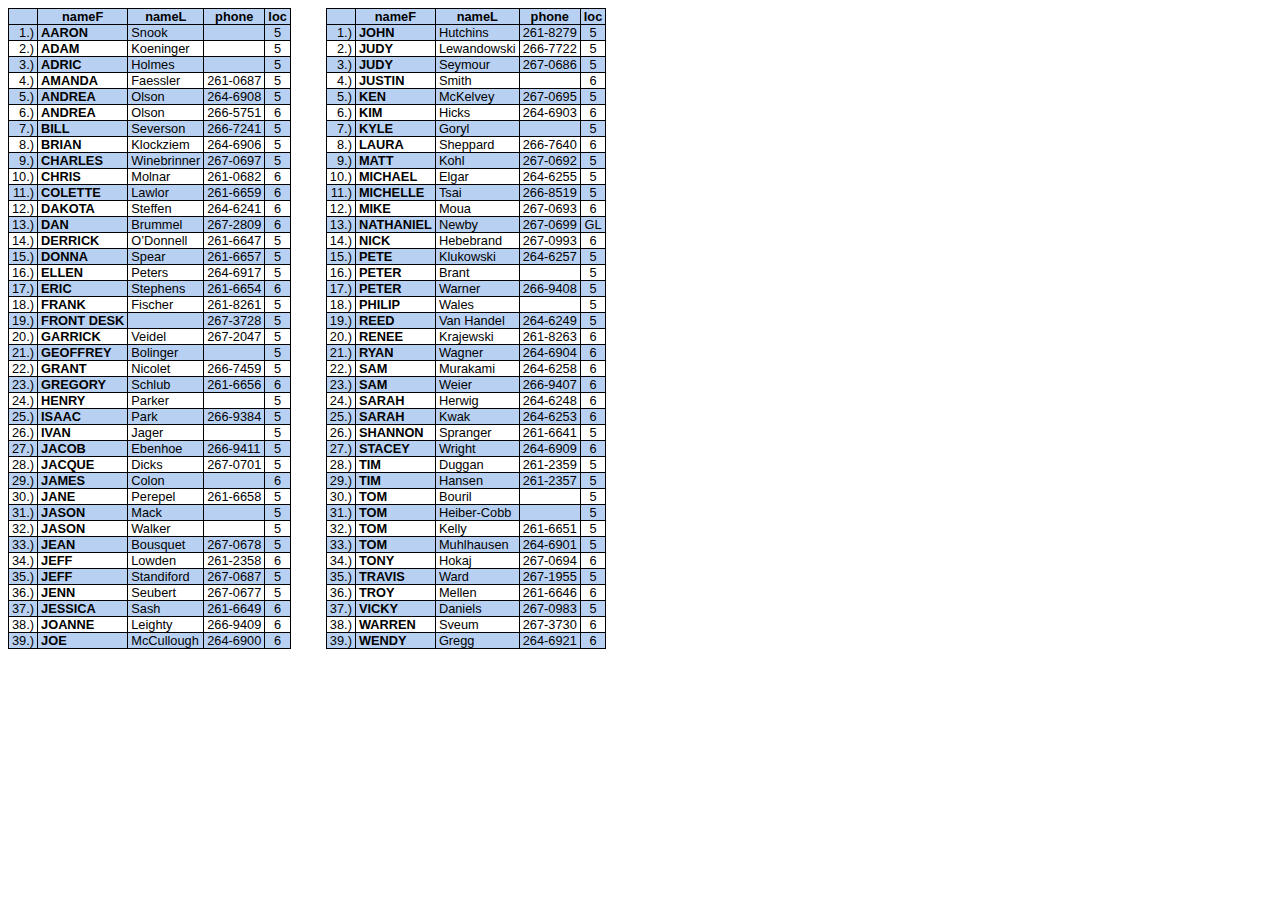
==== index.html @ 31a06687 "javascript version of staff list using AJAX request" ====
<!DOCTYPE html>
<html lang="en" dir="ltr">
  <head>
    <meta charset="utf-8">
    <title>JSON Sandbox</title>
    <style type="text/css" media="screen">
      body {font-family: sans-serif; font-size: .8rem; background: #ffffff;}
      table {border-collapse: collapse;counter-reset: item;}
      tr:nth-child(odd){background: #b8d1f3;}
      th,td {border: thin solid;}
      th,td {padding: 0 3px;}
      li > *:first-child,
      tr > td:first-child + td {font-weight: bold; text-transform: uppercase;}
      .count {counter-increment: item; text-align: right;}
      .count:before {content: counter(item)'.)'}
      .loc {text-align: center;}
    </style>
  </head>
  <body>
    <table style="float: left; margin-right: 35px;">
      <thead>
        <tr><th></th><th>nameF</th><th>nameL</th><th>phone</th><th>loc</th></tr>
      </thead>
      <tbody id="people1"></tbody>
    </table>
    <table style="float: left;">
      <thead>
        <tr><th></th><th>nameF</th><th>nameL</th><th>phone</th><th>loc</th></tr>
      </thead>
      <tbody id="people2"></tbody>
    </table>
    <div style="clear: both;"></div>

    <!-- ul id="people"></ul -->
    <script type="text/javascript">
      /*
      var person = {
        name: "Thomas",
        age: 65,
        address:{
          street: "5 Main St.",
          city: "Monona"
        },
        pets:["Riley", "Ginger"]
      }

      // person = JSON.stringify(person);
      // person = JSON.parse(person);

      var people = [
        {
          nameF: "Aaron",
          nameL: "Bender",
          phone: "261-6645",
          loc: 6
        },
        {
          nameF: "Aaron",
          nameL: "Snook",
          phone: null,
          loc: 5
        },
        {
          nameF: "Charles",
          nameL: "Winebrinner",
          phone: "267-0697",
          loc: 5
        }
      ]

      // console.log(people[1].loc);
      var output = '';
      for(var i = 0; i < people.length; i++) {
        // console.log(people[i].nameL);
        output += '<li><span>' + people[i].nameF + '</span> <span>' + people[i].nameL + '</span></li>';
      }
      document.getElementById('people').innerHTML = output;
      */
      function staffGroup(people, i) {
        return `
          <tr>
            <td class="count"></td>
            <td><span>${people[i].nameF}</span></td>
            <td>${people[i].nameL ? people[i].nameL : ''}</td>
            <td>${(people[i].phone && people[i].phone.length == 8) ? people[i].phone : ''}</td>
            <td class="loc">${people[i].loc}</td>
          </tr>
          `
      }

      var xhttp = new XMLHttpRequest();
      xhttp.onreadystatechange = function() {
         if (this.readyState == 4 && this.status == 200) {
//            // Typical action to be performed when the document is ready:
  //          document.getElementById("demo").innerHTML = xhttp.responseText;
            // console.log(xhttp.responseText);
            var response = JSON.parse(xhttp.responseText);
            var people = response.people;
// console.log(people.slice(1, (people.length / 2)+1));
            var peopleFirstHalf = people.slice(1, Math.round(people.length / 2)); //+1)
// console.log(peopleFirstHalf);
            var peopleSecondHalf = people.slice(Math.round(people.length / 2));
// console.log(peopleSecondHalf);
            var output = '';
//            for(var i = 0; i < people.length; i++) {
            for(var i = 0; i < peopleFirstHalf.length; i++) {
              // console.log(people[i].nameL);
              // output += '<li><span>' + people[i].nameF + '</span> <span>' + people[i].nameL + '</span></li>';
              output += staffGroup(peopleFirstHalf, i);
              // `
              //   <tr>
              //     <td class="count"></td>
              //     <td><span>${people[i].nameF}</span></td>
              //     <td>${people[i].nameL ? people[i].nameL : ''}</td>
              //     <td>${(people[i].phone && people[i].phone.length == 8) ? people[i].phone : ''}</td>
              //     <td class="loc">${people[i].loc}</td>
              //   </tr>
              //   `;
            }
            document.getElementById('people1').innerHTML = output;
            output = '';
            for(var i = 0; i < peopleSecondHalf.length; i++) {
              output += staffGroup(peopleSecondHalf, i);
            }
            document.getElementById('people2').innerHTML = output;
         }
      };
      xhttp.open("GET", "people.json", true);
      xhttp.send();
    </script>

  </body>
</html>
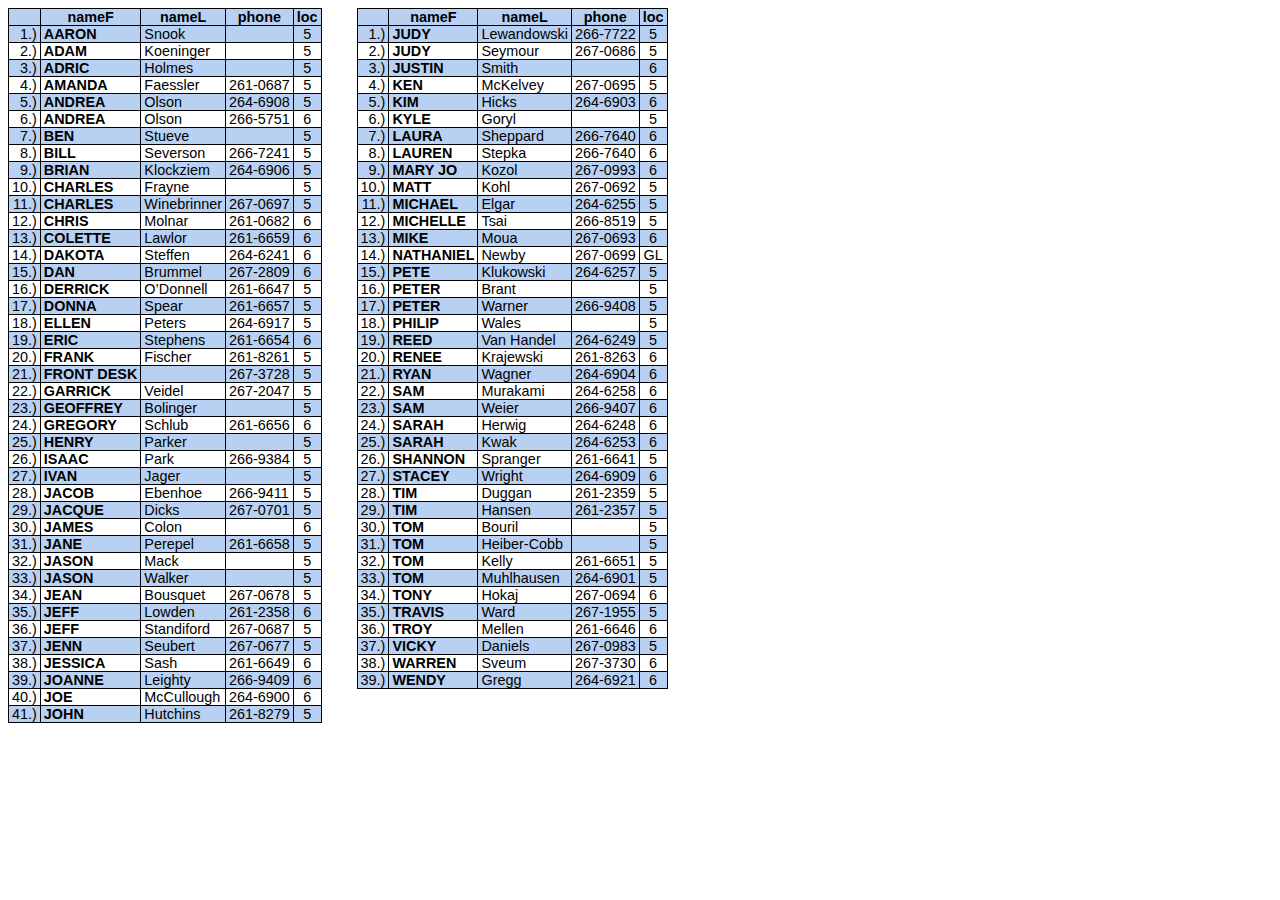
==== commit 5e6496af: "update the staff list to the most current (8/16/19) worked on the split lists [still needs work]" ====
--- a/index.html
+++ b/index.html
@@ -4,7 +4,7 @@
     <meta charset="utf-8">
     <title>JSON Sandbox</title>
     <style type="text/css" media="screen">
-      body {font-family: sans-serif; font-size: .8rem; background: #ffffff;}
+      body {font-family: sans-serif; font-size: .9rem; background: #ffffff;}
       table {border-collapse: collapse;counter-reset: item;}
       tr:nth-child(odd){background: #b8d1f3;}
       th,td {border: thin solid;}
@@ -97,9 +97,9 @@
             var response = JSON.parse(xhttp.responseText);
             var people = response.people;
 // console.log(people.slice(1, (people.length / 2)+1));
-            var peopleFirstHalf = people.slice(1, Math.round(people.length / 2)); //+1)
+            var peopleFirstHalf = people.slice(1, Math.round(people.length / 2)+1); //+1)
 // console.log(peopleFirstHalf);
-            var peopleSecondHalf = people.slice(Math.round(people.length / 2));
+            var peopleSecondHalf = people.slice(Math.round(people.length / 2)+1);
 // console.log(peopleSecondHalf);
             var output = '';
 //            for(var i = 0; i < people.length; i++) {
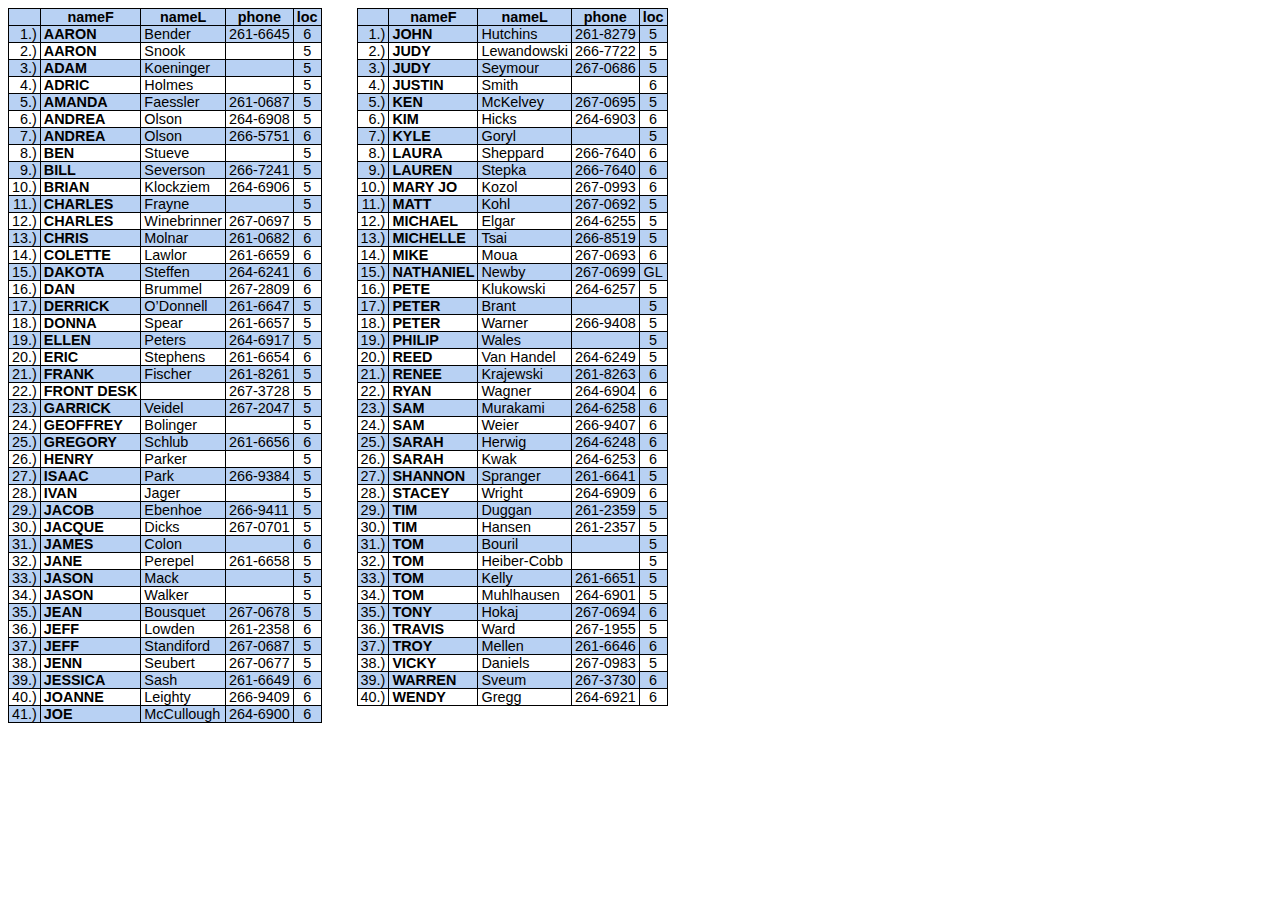
==== commit 0d51785a: "fixed the calc to do the split of the list in two" ====
--- a/index.html
+++ b/index.html
@@ -5,10 +5,9 @@
     <title>JSON Sandbox</title>
     <style type="text/css" media="screen">
       body {font-family: sans-serif; font-size: .9rem; background: #ffffff;}
-      table {border-collapse: collapse;counter-reset: item;}
+      table {border-collapse: collapse; float: left; margin-right: 35px; counter-reset: item;}
       tr:nth-child(odd){background: #b8d1f3;}
-      th,td {border: thin solid;}
-      th,td {padding: 0 3px;}
+      th,td {border: thin solid; padding: 0 3px;}
       li > *:first-child,
       tr > td:first-child + td {font-weight: bold; text-transform: uppercase;}
       .count {counter-increment: item; text-align: right;}
@@ -17,13 +16,13 @@
     </style>
   </head>
   <body>
-    <table style="float: left; margin-right: 35px;">
+    <table>
       <thead>
         <tr><th></th><th>nameF</th><th>nameL</th><th>phone</th><th>loc</th></tr>
       </thead>
       <tbody id="people1"></tbody>
     </table>
-    <table style="float: left;">
+    <table>
       <thead>
         <tr><th></th><th>nameF</th><th>nameL</th><th>phone</th><th>loc</th></tr>
       </thead>
@@ -97,9 +96,10 @@
             var response = JSON.parse(xhttp.responseText);
             var people = response.people;
 // console.log(people.slice(1, (people.length / 2)+1));
-            var peopleFirstHalf = people.slice(1, Math.round(people.length / 2)+1); //+1)
+            var left_offset = ( (people.length % 2 == 0) ? people.length / 2 : Math.round(people.length / 2) );
+            var peopleFirstHalf = people.slice(0, left_offset); //+1)
 // console.log(peopleFirstHalf);
-            var peopleSecondHalf = people.slice(Math.round(people.length / 2)+1);
+            var peopleSecondHalf = people.slice(left_offset);
 // console.log(peopleSecondHalf);
             var output = '';
 //            for(var i = 0; i < people.length; i++) {
@@ -118,6 +118,7 @@
               //   `;
             }
             document.getElementById('people1').innerHTML = output;
+
             output = '';
             for(var i = 0; i < peopleSecondHalf.length; i++) {
               output += staffGroup(peopleSecondHalf, i);
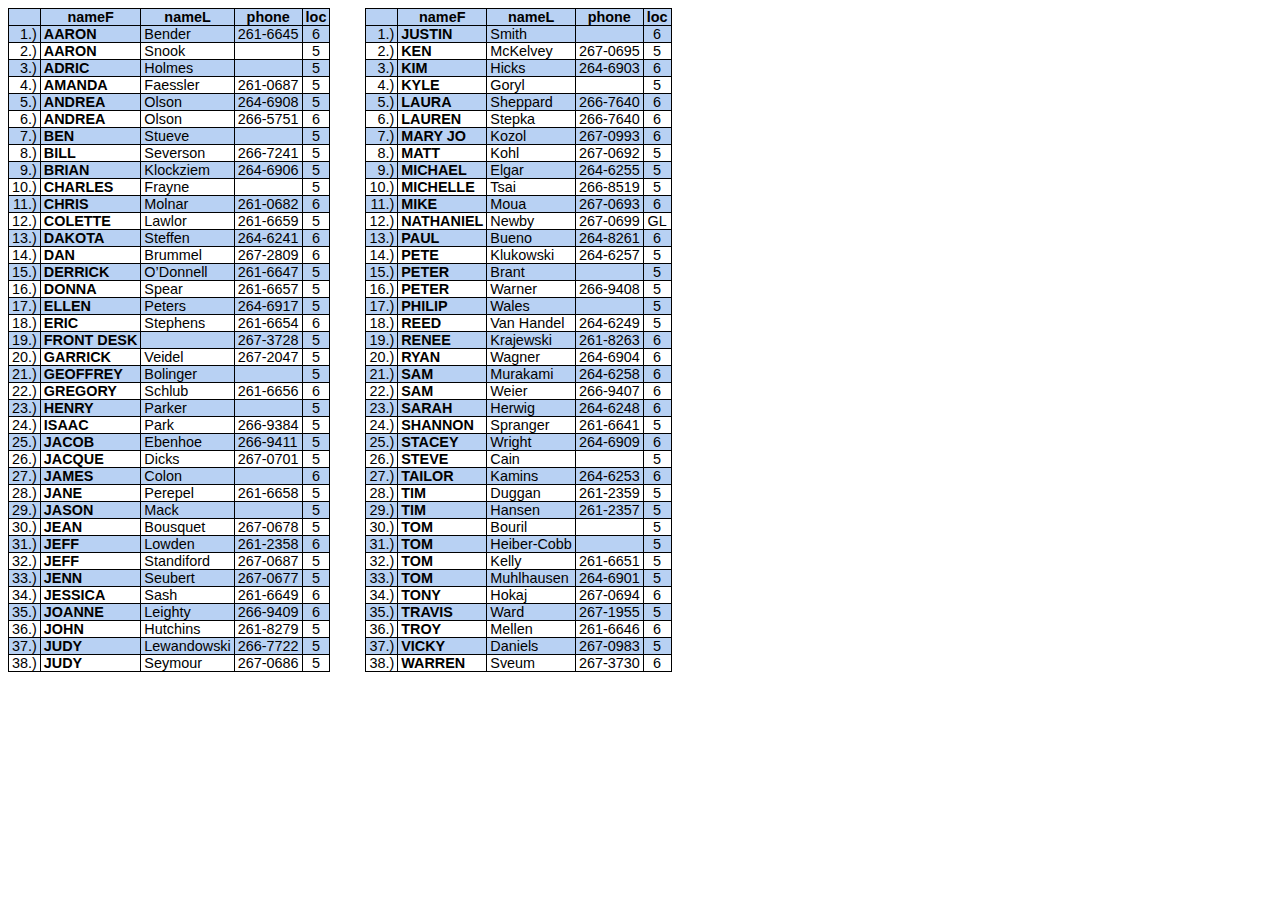
==== commit 5388075d: "edits to index.html; people.json" ====
--- a/index.html
+++ b/index.html
@@ -94,7 +94,7 @@
   //          document.getElementById("demo").innerHTML = xhttp.responseText;
             // console.log(xhttp.responseText);
             var response = JSON.parse(xhttp.responseText);
-            var people = response.people;
+            var people = response.people.filter(c => c.active == true);
 // console.log(people.slice(1, (people.length / 2)+1));
             var left_offset = ( (people.length % 2 == 0) ? people.length / 2 : Math.round(people.length / 2) );
             var peopleFirstHalf = people.slice(0, left_offset); //+1)
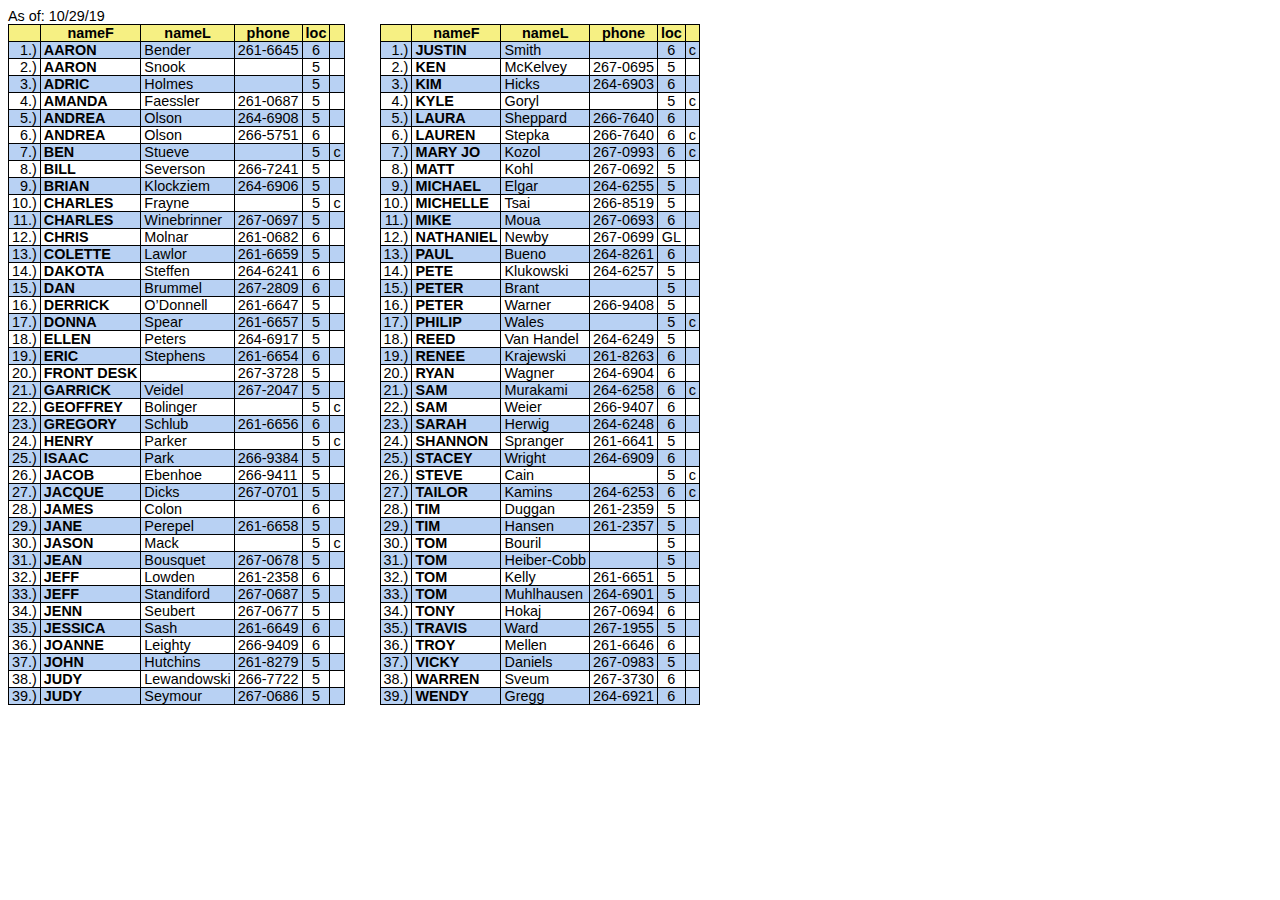
==== commit 22d89802: "more edits to index.html; people.json" ====
--- a/index.html
+++ b/index.html
@@ -2,11 +2,13 @@
 <html lang="en" dir="ltr">
   <head>
     <meta charset="utf-8">
-    <title>JSON Sandbox</title>
+    <title>CCAP Staff [hollow-world]</title>
     <style type="text/css" media="screen">
       body {font-family: sans-serif; font-size: .9rem; background: #ffffff;}
+      #asof:before {content: 'As of: ';}
       table {border-collapse: collapse; float: left; margin-right: 35px; counter-reset: item;}
-      tr:nth-child(odd){background: #b8d1f3;}
+      thead > tr {background-color: #F6F083;} /*#F7E785;} #F4E764;} */
+      tbody > tr:nth-child(odd){background: #b8d1f3;}
       th,td {border: thin solid; padding: 0 3px;}
       li > *:first-child,
       tr > td:first-child + td {font-weight: bold; text-transform: uppercase;}
@@ -16,15 +18,16 @@
     </style>
   </head>
   <body>
+    <div id="asof"></div>
     <table>
       <thead>
-        <tr><th></th><th>nameF</th><th>nameL</th><th>phone</th><th>loc</th></tr>
+        <tr><th></th><th>nameF</th><th>nameL</th><th>phone</th><th>loc</th><th></th></tr>
       </thead>
       <tbody id="people1"></tbody>
     </table>
     <table>
       <thead>
-        <tr><th></th><th>nameF</th><th>nameL</th><th>phone</th><th>loc</th></tr>
+        <tr><th></th><th>nameF</th><th>nameL</th><th>phone</th><th>loc</th><th></th></tr>
       </thead>
       <tbody id="people2"></tbody>
     </table>
@@ -83,6 +86,7 @@
             <td>${people[i].nameL ? people[i].nameL : ''}</td>
             <td>${(people[i].phone && people[i].phone.length == 8) ? people[i].phone : ''}</td>
             <td class="loc">${people[i].loc}</td>
+            <td class="loc">${people[i].contractor == true ? 'c' : ''}</td>
           </tr>
           `
       }
@@ -94,6 +98,8 @@
   //          document.getElementById("demo").innerHTML = xhttp.responseText;
             // console.log(xhttp.responseText);
             var response = JSON.parse(xhttp.responseText);
+            var as_of = response.asOf;
+            document.getElementById('asof').innerHTML = as_of[0].date;
             var people = response.people.filter(c => c.active == true);
 // console.log(people.slice(1, (people.length / 2)+1));
             var left_offset = ( (people.length % 2 == 0) ? people.length / 2 : Math.round(people.length / 2) );
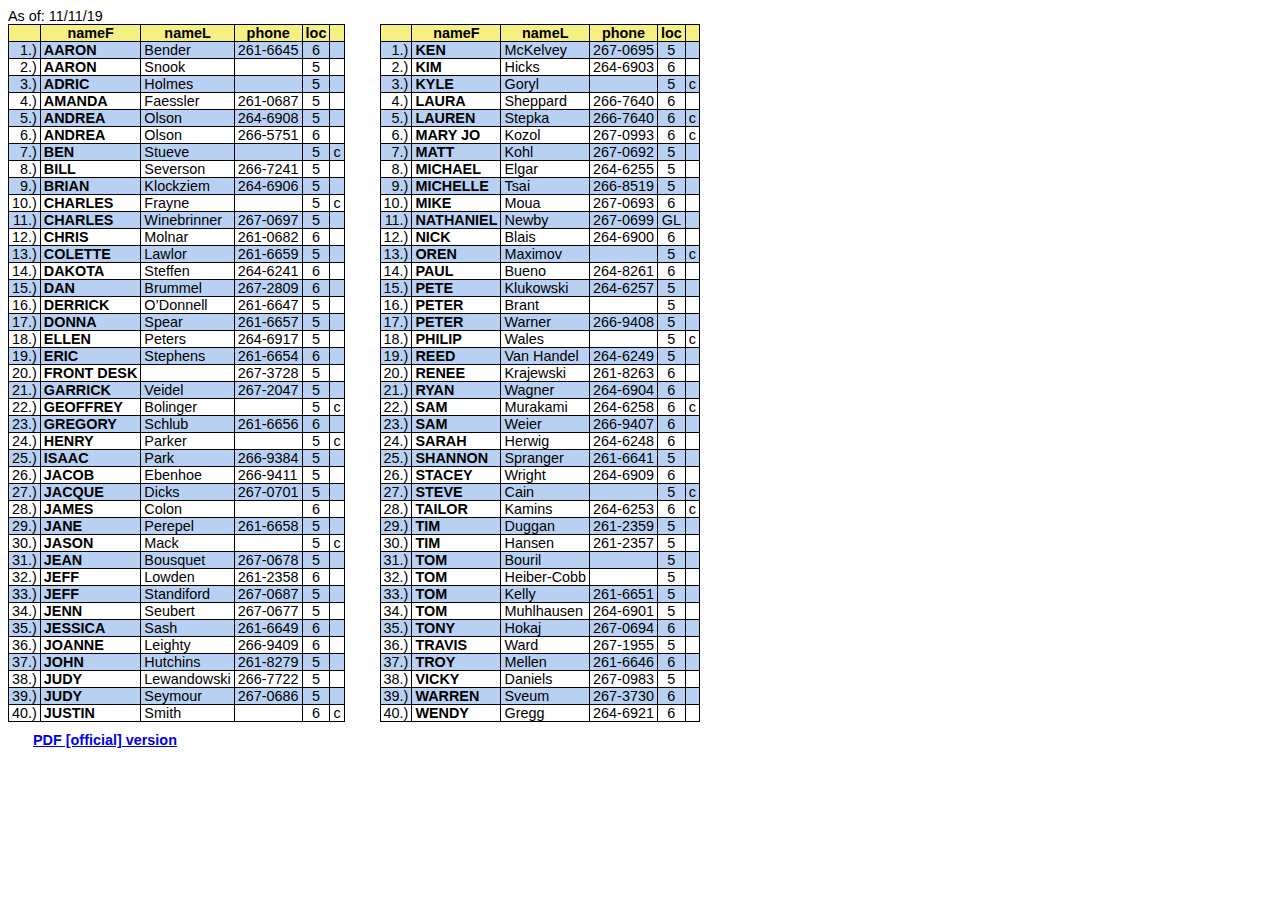
==== commit 8ea66546: "update index and people" ====
--- a/index.html
+++ b/index.html
@@ -15,6 +15,7 @@
       .count {counter-increment: item; text-align: right;}
       .count:before {content: counter(item)'.)'}
       .loc {text-align: center;}
+      .toPDFversion {clear: both; padding: 10px 0 0 25px; font-weight: bold;}
     </style>
   </head>
   <body>
@@ -31,7 +32,7 @@
       </thead>
       <tbody id="people2"></tbody>
     </table>
-    <div style="clear: both;"></div>
+    <div class="toPDFversion"><a href="http://ccapnet.wicourts.gov/contacts/docs/phonelist.pdf" target="_blank">PDF [official] version</a></div>
 
     <!-- ul id="people"></ul -->
     <script type="text/javascript">
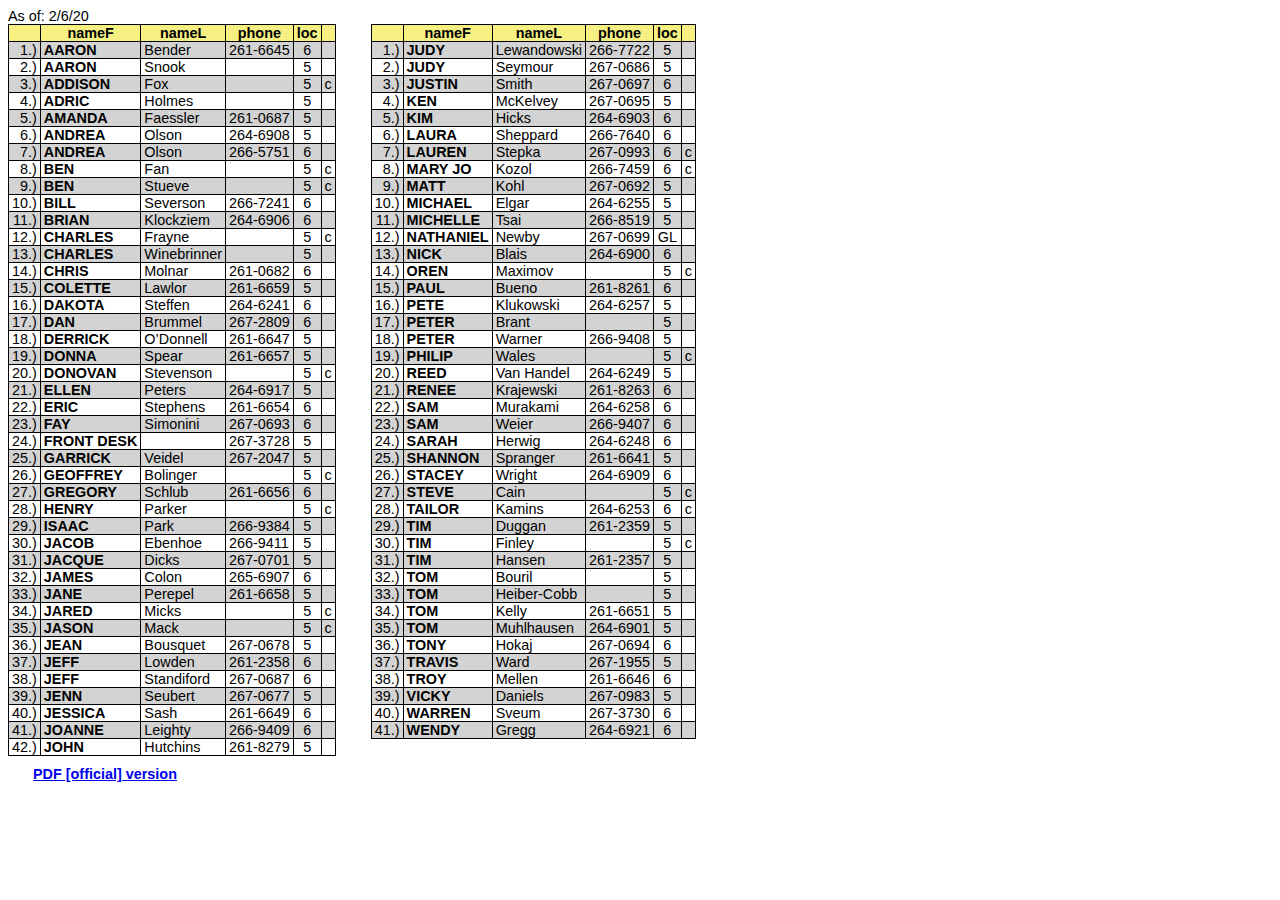
==== commit 966f214e: "change background color for odd rows to lightgray" ====
--- a/index.html
+++ b/index.html
@@ -8,7 +8,7 @@
       #asof:before {content: 'As of: ';}
       table {border-collapse: collapse; float: left; margin-right: 35px; counter-reset: item;}
       thead > tr {background-color: #F6F083;} /*#F7E785;} #F4E764;} */
-      tbody > tr:nth-child(odd){background: #b8d1f3;}
+      tbody > tr:nth-child(odd){background: lightgray; } /* #b8d1f3;} */
       th,td {border: thin solid; padding: 0 3px;}
       li > *:first-child,
       tr > td:first-child + td {font-weight: bold; text-transform: uppercase;}
